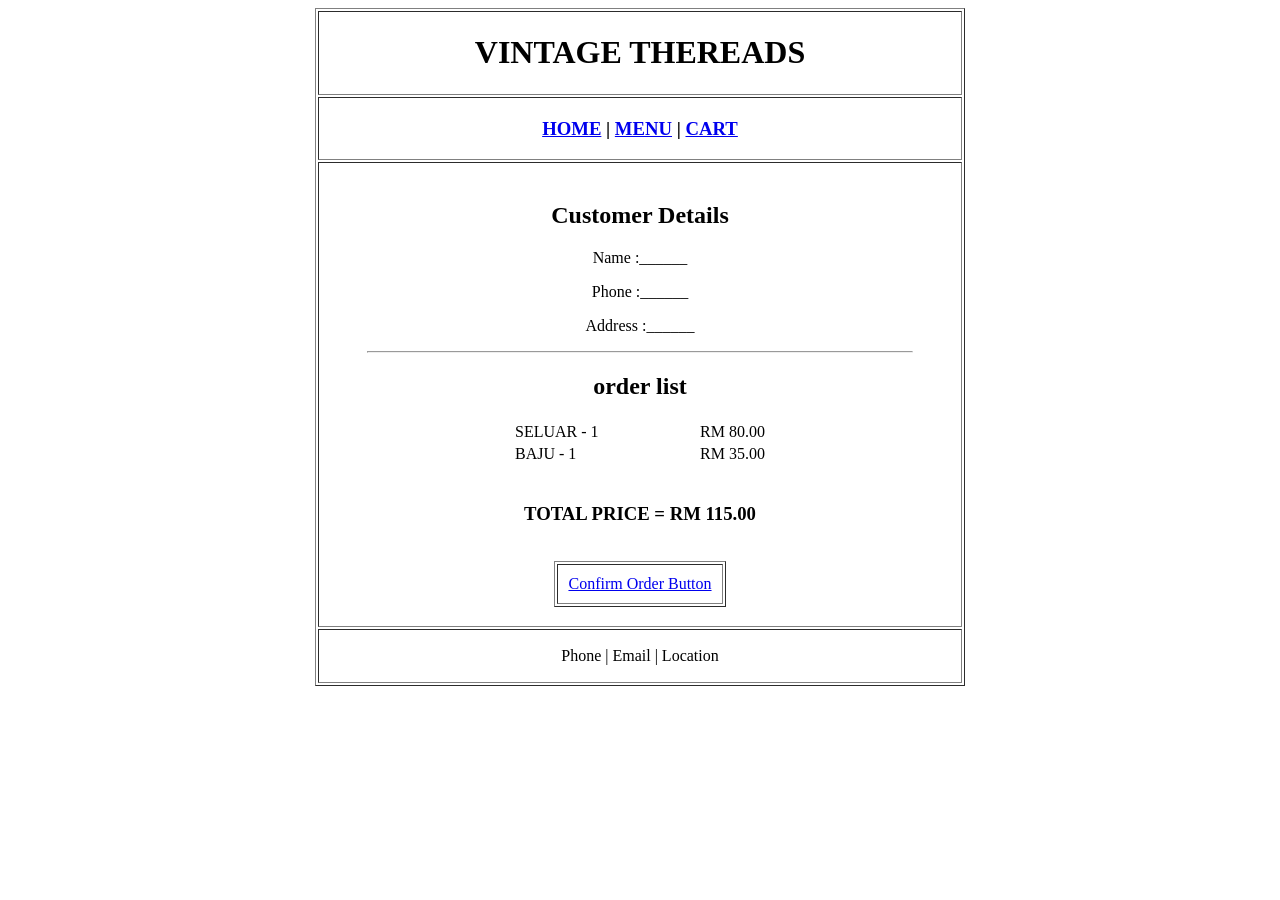
==== cart.html @ 25fbe4b5 "first commit" ====
<!DOCTYPE html>
<html lang="en">
<head>
    <meta charset="UTF-8">
    <meta name="viewport" content="width=device-width, initial-scale=1.0">
    <title>VINTAGE THEREADS</title>
</head>
<body>
    <table border="1" align="center" width="650">
        <tr>
            <td align="center">
                <h1>VINTAGE THEREADS</h1>
            </td>
        </tr>
        <tr>
            <td align="center">
                <h3>
                <a href="index.html">HOME</a> |
                <a href="menu.html">MENU</a> |
                <a href="cart.html">CART</a> 
                </h3>
            </td>
        </tr>
        <tr>
            <td align="center">
                <br>
                <h2>Customer Details</h2>

                <p>Name :______</p>
                <p>Phone :______</p>
                <p>Address :______</p>
                 
                <hr width="85%">
                <h2>order list</h2>
                <table width="40%" border="0">
                    <tr>
                        <td align="left">SELUAR - 1</td>
                        <td align="right">RM 80.00</td>
                    </tr>
                    <tr>
                        <td align="left">BAJU - 1</td>
                        <td align="right">RM 35.00</td>
                 </table>
                 <br>
                 <h3>TOTAL PRICE = RM 115.00</h3>
                 <br>
                 <table border="1" cellpadding="10"
                    <tr>
                        <td>
                            <a href="cart.html">Confirm Order Button</a> 
                        </td>
                    </tr>
                </table>
                <br>
            </td>
        </tr>
    <tr>
        <td align="center">
            <p>Phone | Email | Location</p>
        </td>
    </tr>
</body>
</html>
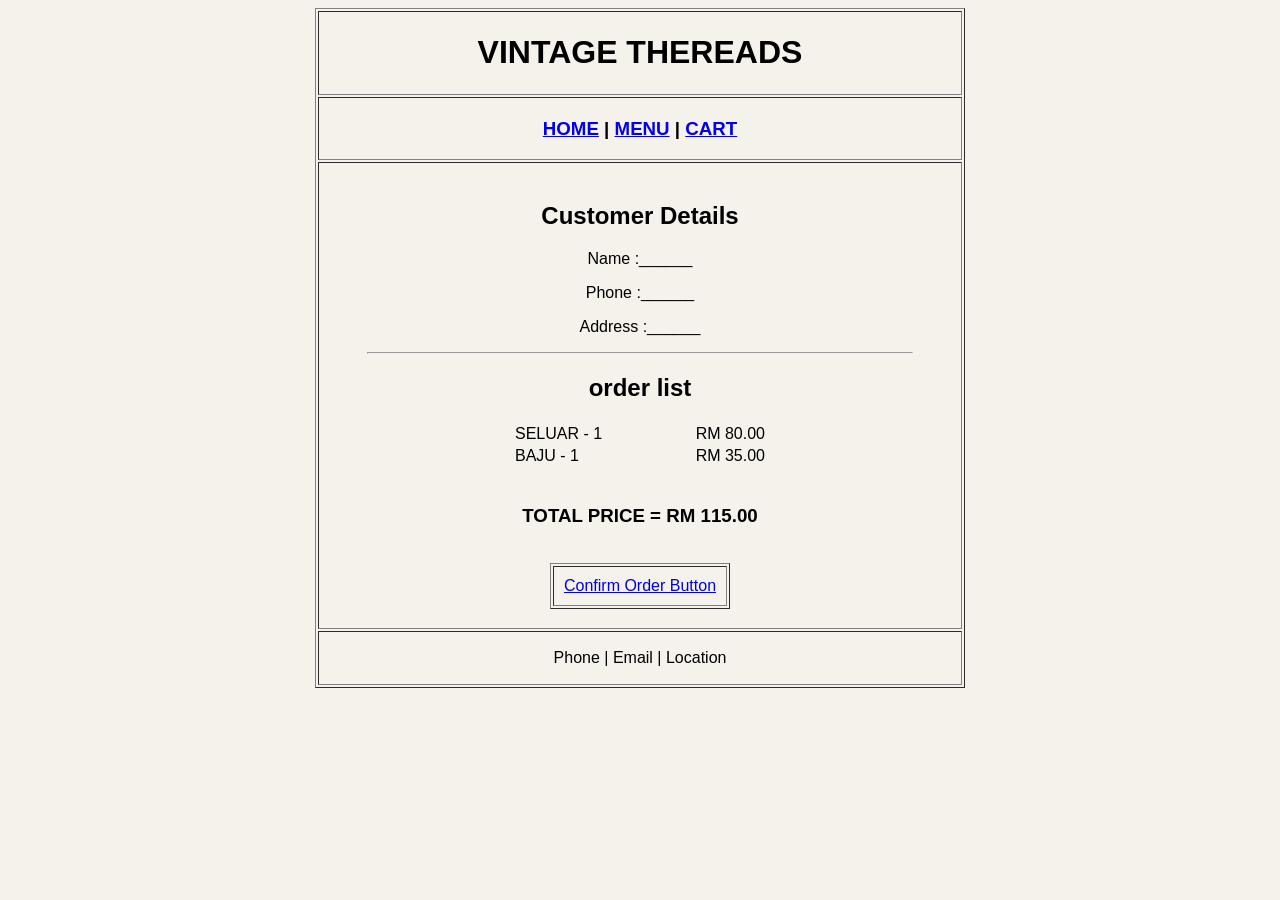
==== commit 1a4faa84: "change codding" ====
--- a/cart.html
+++ b/cart.html
@@ -4,6 +4,7 @@
     <meta charset="UTF-8">
     <meta name="viewport" content="width=device-width, initial-scale=1.0">
     <title>VINTAGE THEREADS</title>
+    <link rel="stylesheet" href="style.css">
 </head>
 <body>
     <table border="1" align="center" width="650">
--- a/style.css
+++ b/style.css
@@ -0,0 +1,53 @@
+body{
+    background-color: #f5f1eb;
+    font-family: Arial, sans-serif;
+}
+
+.main-table{
+    width: 650px;
+    margin: auto;
+    border: 1px solid black;
+    border-collapse: collapse;
+    background-color: white;
+}
+
+.header{
+    text-align: center;
+    padding: 10px;
+}
+
+.menu{
+    text-align: center;
+    padding: 10px;
+}
+
+.content{
+    text-align: center;
+    padding: 20px;
+}
+
+.product-table{
+    margin: auto;
+    border-collapse: collapse;
+}
+
+.product-text{
+    text-align: center;
+    padding: 10px;
+}
+
+.product-image{
+    width: 150px;
+    height: 120px;
+    border: 1px solid black;
+}
+
+button{
+    padding: 8px 15px;
+    cursor: pointer;
+}
+
+.footer{
+    text-align: center;
+    padding: 10px;
+}
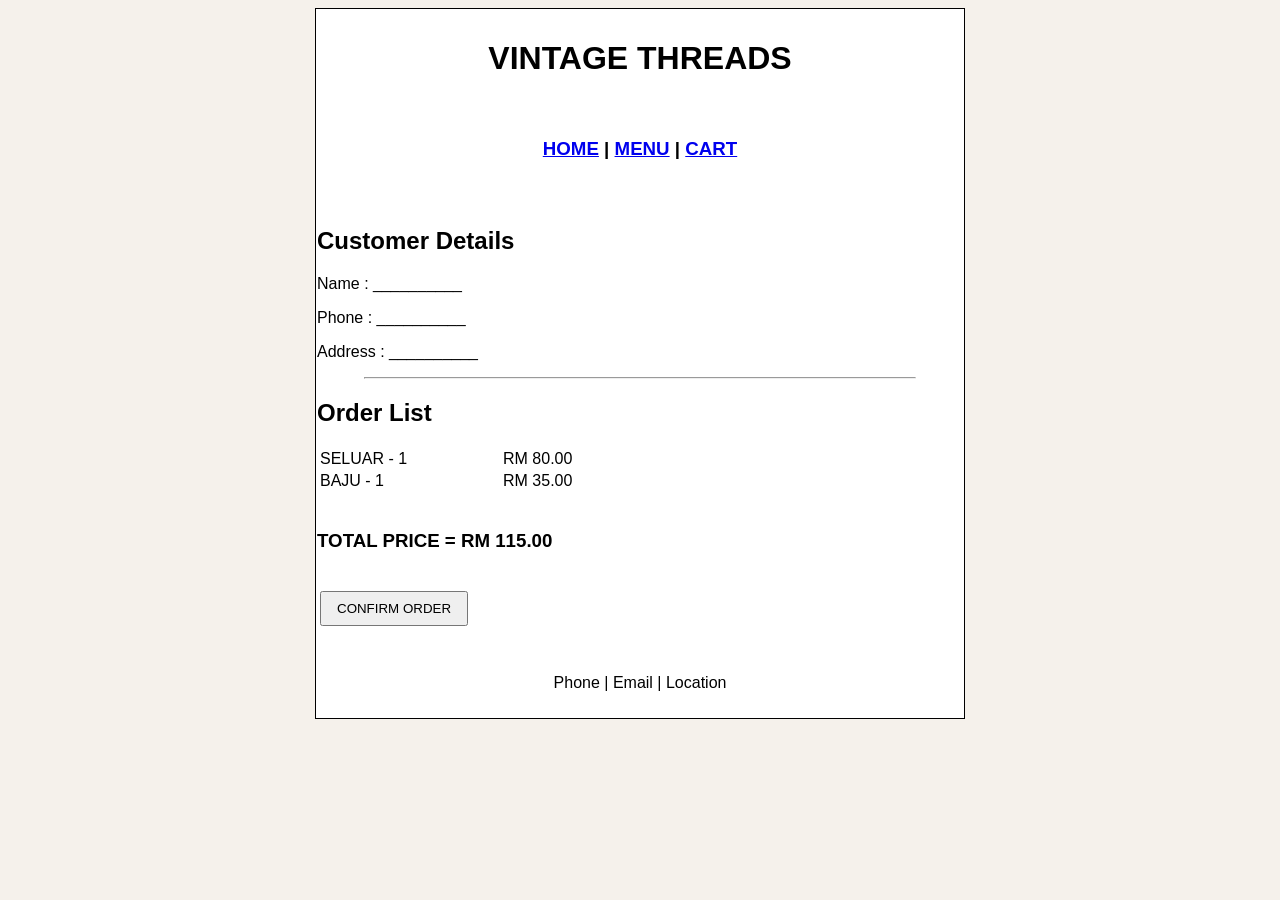
==== commit 4913e250: "change codding" ====
--- a/cart.html
+++ b/cart.html
@@ -1,64 +1,96 @@
 <!DOCTYPE html>
 <html lang="en">
+
 <head>
     <meta charset="UTF-8">
     <meta name="viewport" content="width=device-width, initial-scale=1.0">
-    <title>VINTAGE THEREADS</title>
+    <title>VINTAGE THREADS</title>
+
     <link rel="stylesheet" href="style.css">
 </head>
+
 <body>
-    <table border="1" align="center" width="650">
+
+    <table class="main-table">
+
+        <!-- HEADER -->
         <tr>
-            <td align="center">
-                <h1>VINTAGE THEREADS</h1>
+            <td class="header">
+                <h1>VINTAGE THREADS</h1>
             </td>
         </tr>
+
+        <!-- MENU -->
         <tr>
-            <td align="center">
+            <td class="menu">
                 <h3>
-                <a href="index.html">HOME</a> |
-                <a href="menu.html">MENU</a> |
-                <a href="cart.html">CART</a> 
+                    <a href="index.html">HOME</a> |
+                    <a href="menu.html">MENU</a> |
+                    <a href="cart.html">CART</a>
                 </h3>
             </td>
         </tr>
+
+        <!-- CONTENT -->
         <tr>
-            <td align="center">
+            <td class="customer-section">
+
                 <br>
+
                 <h2>Customer Details</h2>
 
-                <p>Name :______</p>
-                <p>Phone :______</p>
-                <p>Address :______</p>
-                 
+                <p>Name : __________</p>
+                <p>Phone : __________</p>
+                <p>Address : __________</p>
+
                 <hr width="85%">
-                <h2>order list</h2>
-                <table width="40%" border="0">
+
+                <h2>Order List</h2>
+
+                <table class="button-table" width="40%">
+
                     <tr>
                         <td align="left">SELUAR - 1</td>
                         <td align="right">RM 80.00</td>
                     </tr>
+
                     <tr>
                         <td align="left">BAJU - 1</td>
                         <td align="right">RM 35.00</td>
-                 </table>
-                 <br>
-                 <h3>TOTAL PRICE = RM 115.00</h3>
-                 <br>
-                 <table border="1" cellpadding="10"
+                    </tr>
+
+                </table>
+
+                <br>
+
+                <h3>TOTAL PRICE = RM 115.00</h3>
+
+                <br>
+
+                <table class="button-table">
+
                     <tr>
                         <td>
-                            <a href="cart.html">Confirm Order Button</a> 
+                            <button>CONFIRM ORDER</button>
                         </td>
                     </tr>
+
                 </table>
+
                 <br>
+
             </td>
         </tr>
-    <tr>
-        <td align="center">
-            <p>Phone | Email | Location</p>
-        </td>
-    </tr>
+
+        <!-- FOOTER -->
+        <tr>
+            <td class="footer">
+                <p>Phone | Email | Location</p>
+            </td>
+        </tr>
+
+    </table>
+
 </body>
+
 </html>
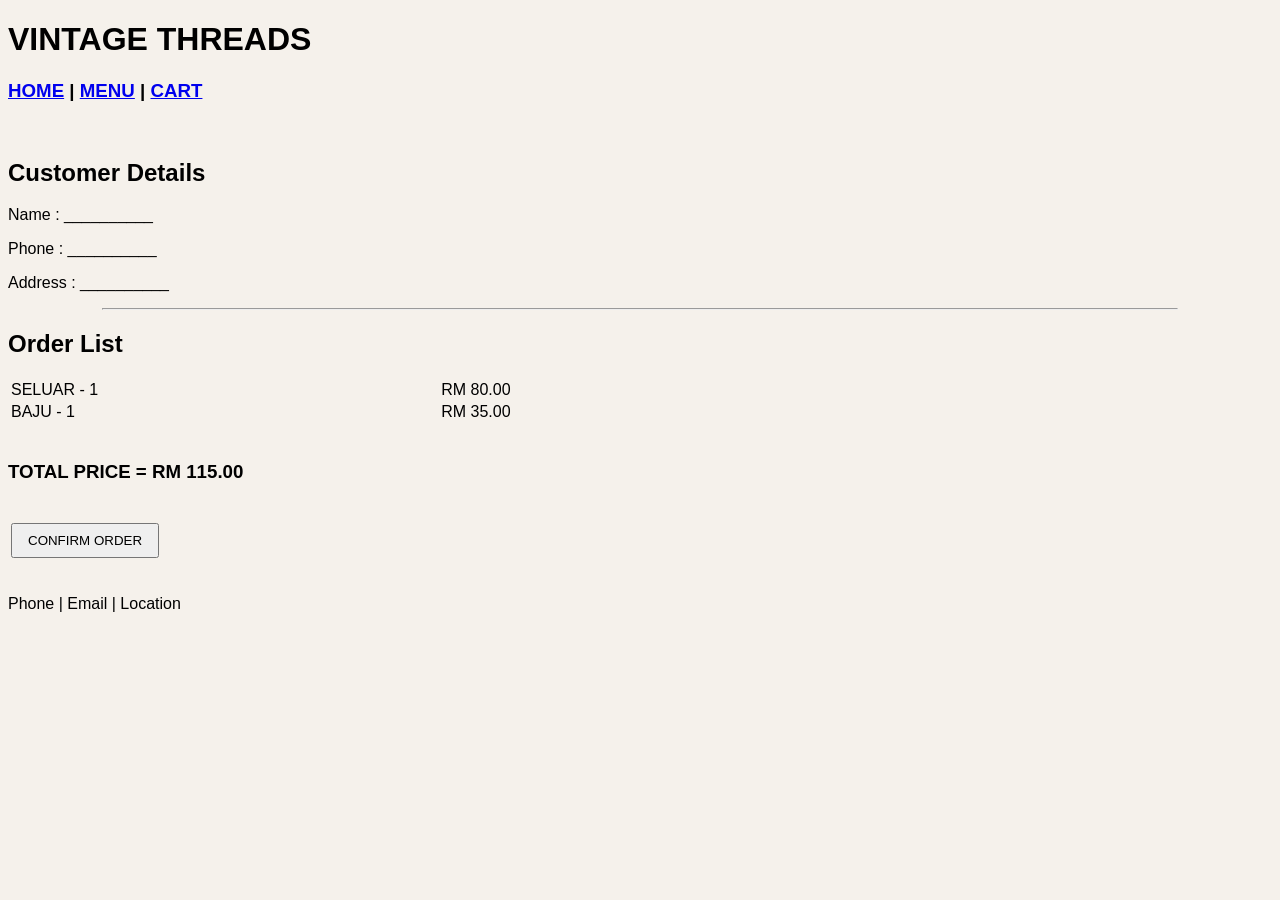
==== commit 0c957806: "change codding" ====
--- a/cart.html
+++ b/cart.html
@@ -9,7 +9,7 @@
     <link rel="stylesheet" href="style.css">
 </head>
 
-<body>
+<body class="body"
 
     <table class="main-table">
 
--- a/style.css
+++ b/style.css
@@ -1,4 +1,4 @@
-body{
+.body{
     background-color: #f5f1eb;
     font-family: Arial, sans-serif;
 }
